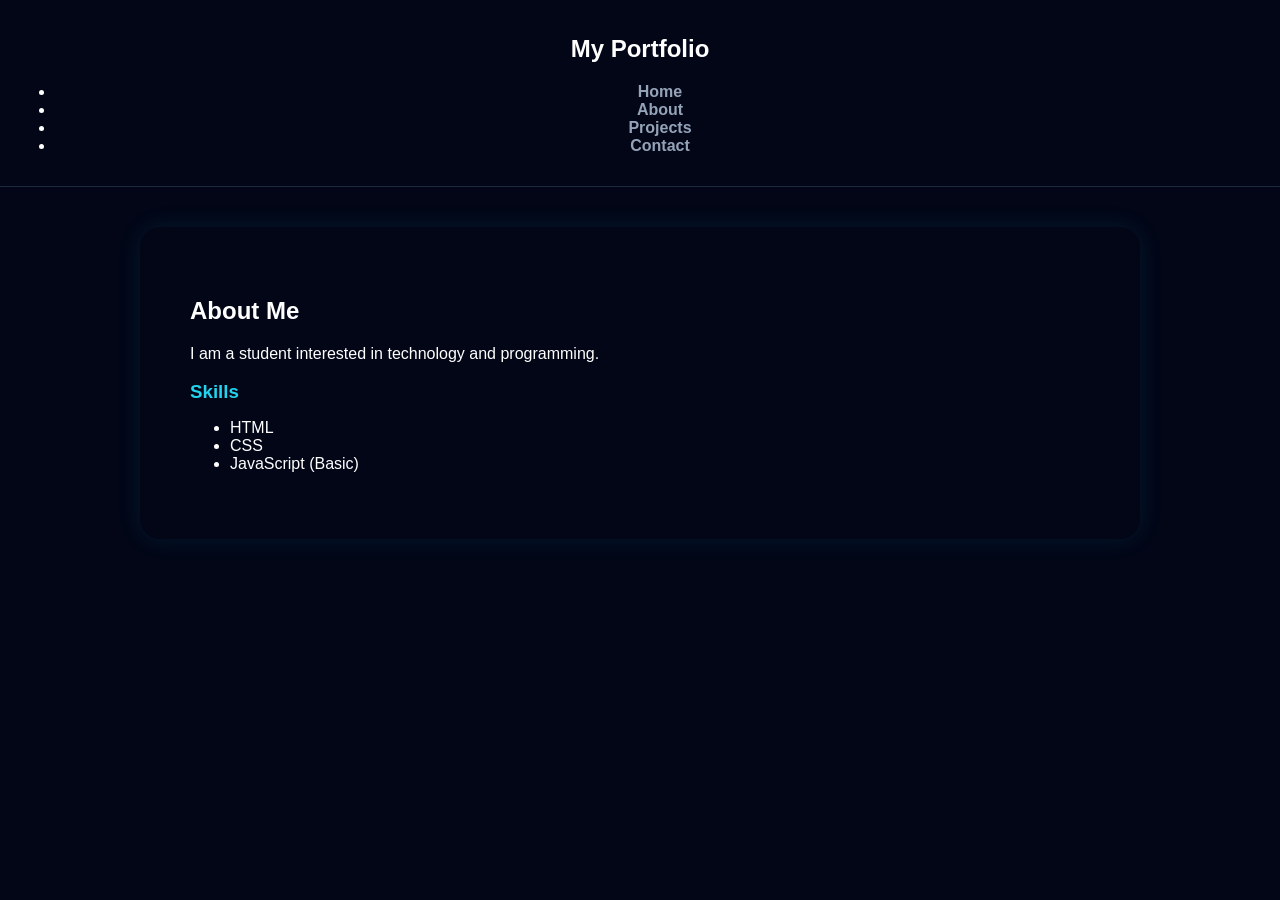
==== about.html @ 7922a8bd "Create about.html" ====
<!DOCTYPE html>
<html>
<head>
  <title>About</title>
  <link rel="stylesheet" href="style.css">
</head>
<body>

<nav class="navbar">
  <h2>My Portfolio</h2>
  <ul>
    <li><a href="index.html">Home</a></li>
    <li><a href="about.html">About</a></li>
    <li><a href="projects.html">Projects</a></li>
    <li><a href="contact.html">Contact</a></li>
  </ul>
</nav>

<section>
  <h2>About Me</h2>
  <p>I am a student interested in technology and programming.</p>

  <h3>Skills</h3>
  <ul>
    <li>HTML</li>
    <li>CSS</li>
    <li>JavaScript (Basic)</li>
  </ul>
</section>

</body>
</html>
---- style.css ----
body {
    margin: 0;
    font-family: Arial;
    background: #020617;
    color: white;
}

/* NAVBAR */
nav {
    background: #020617;
    padding: 15px;
    text-align: center;
    border-bottom: 1px solid #1e293b;
}

nav a {
    color: #94a3b8;
    margin: 15px;
    text-decoration: none;
    font-weight: bold;
    transition: 0.3s;
}

nav a:hover {
    color: #22d3ee;
}

/* SECTIONS */
section {
    max-width: 900px;
    margin: 40px auto;
    padding: 50px;
    background: #020617;
    border-radius: 20px;
    box-shadow: 0 0 25px rgba(34, 211, 238, 0.1);
}

/* HOME SECTION */
#home {
    text-align: center;
    background: radial-gradient(circle at top, #0f172a, #020617);
}

/* PROFILE IMAGE */
.profile {
    width: 130px;
    border-radius: 50%;
    margin-bottom: 20px;
    border: 3px solid #22d3ee;
    box-shadow: 0 0 20px #22d3ee;
}

/* HEADINGS */
h1 {
    font-size: 28px;
}

h3 {
    color: #22d3ee;
    margin-bottom: 10px;
}

/* ABOUT */
#about {
    background: #020617;
}

/* PROJECT SECTION */
#projects {
    background: #020617;
}

/* PROJECT CONTAINER */
.project-container {
    display: flex;
    justify-content: center;
    gap: 30px;
    flex-wrap: wrap;
}

/* PROJECT CARD */
.project-card {
    width: 260px;
    padding: 20px;
    border-radius: 20px;
    text-align: center;
    background: linear-gradient(145deg, #020617, #0f172a);
    border: 1px solid #1e293b;
    transition: 0.4s;
}

/* IMAGE STYLE (IMPORTANT FIX) */
.project-card img {
    width: 100%;
    border-radius: 15px;
    margin-bottom: 15px;
}

/* HOVER EFFECT */
.project-card:hover {
    transform: translateY(-10px) scale(1.03);
    box-shadow: 0 0 30px #22d3ee;
}

/* BUTTON */
.btn {
    display: inline-block;
    margin-top: 10px;
    padding: 10px 20px;
    background: #22d3ee;
    color: black;
    border-radius: 25px;
    text-decoration: none;
    font-weight: bold;
    transition: 0.3s;
}

.btn:hover {
    background: #06b6d4;
    transform: scale(1.1);
}

/* CONTACT */
#contact {
    background: #020617;
}

/* FOOTER */
footer {
    text-align: center;
    padding: 20px;
    background: #020617;
    color: #94a3b8;
    border-top: 1px solid #1e293b;
}

/* SCROLL SMOOTH */
html {
    scroll-behavior: smooth;
}

/* MOBILE FIX */
@media (max-width: 768px) {
    section {
        padding: 30px;
    }

    .project-container {
        flex-direction: column;
        align-items: center;
    }
}
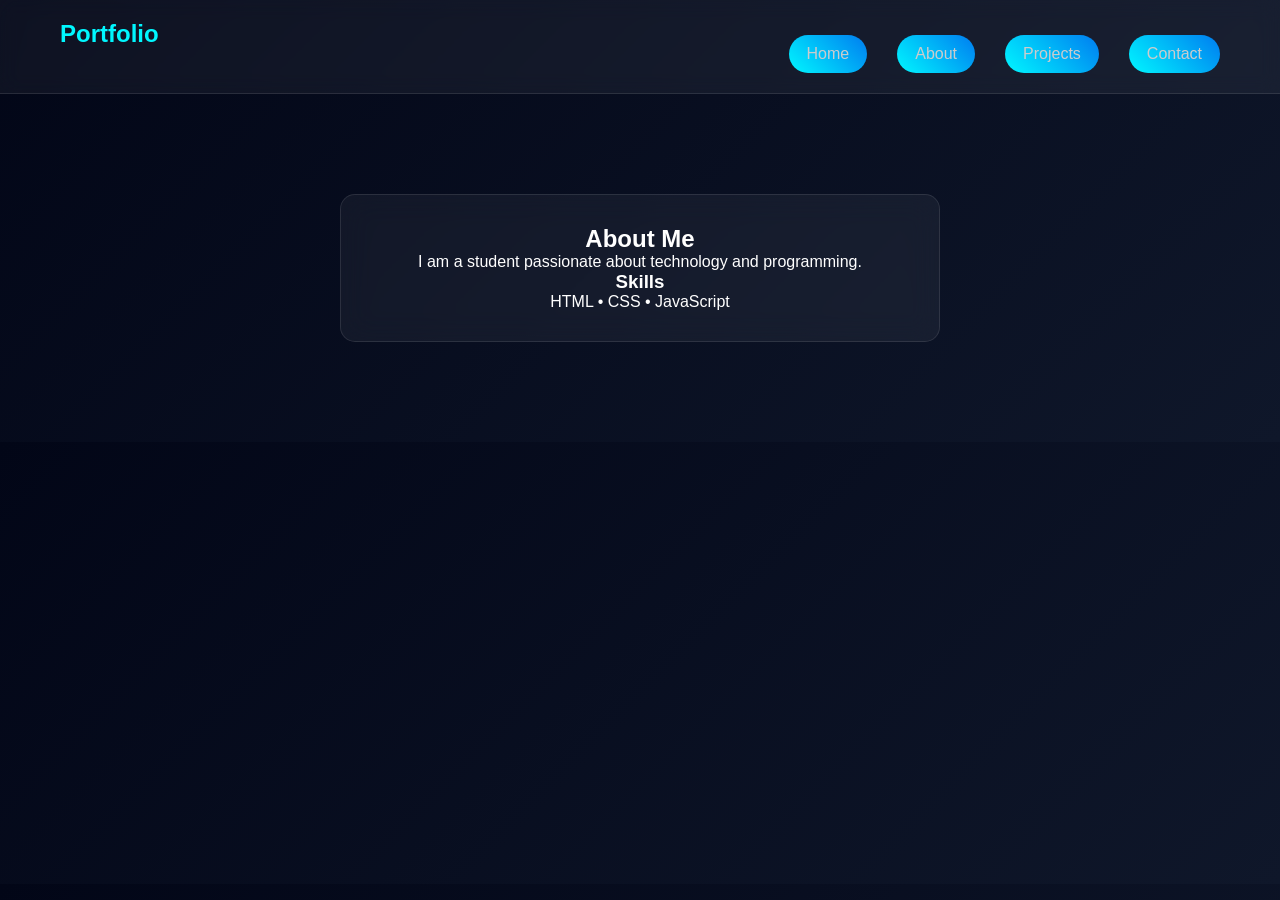
==== commit 6ca4cbfe: "Update about.html" ====
--- a/about.html
+++ b/about.html
@@ -7,7 +7,7 @@
 <body>
 
 <nav class="navbar">
-  <h2>My Portfolio</h2>
+  <h2>Portfolio</h2>
   <ul>
     <li><a href="index.html">Home</a></li>
     <li><a href="about.html">About</a></li>
@@ -17,15 +17,13 @@
 </nav>
 
 <section>
-  <h2>About Me</h2>
-  <p>I am a student interested in technology and programming.</p>
+  <div class="card">
+    <h2>About Me</h2>
+    <p>I am a student passionate about technology and programming.</p>
 
-  <h3>Skills</h3>
-  <ul>
-    <li>HTML</li>
-    <li>CSS</li>
-    <li>JavaScript (Basic)</li>
-  </ul>
+    <h3>Skills</h3>
+    <p>HTML • CSS • JavaScript</p>
+  </div>
 </section>
 
 </body>
--- a/style.css
+++ b/style.css
@@ -1,152 +1,148 @@
+/* RESET */
+* {
+  margin: 0;
+  padding: 0;
+  box-sizing: border-box;
+  font-family: 'Segoe UI', sans-serif;
+}
+
+/* BACKGROUND */
 body {
-    margin: 0;
-    font-family: Arial;
-    background: #020617;
-    color: white;
+  background: linear-gradient(135deg, #020617, #0f172a);
+  color: #fff;
 }
 
 /* NAVBAR */
-nav {
-    background: #020617;
-    padding: 15px;
-    text-align: center;
-    border-bottom: 1px solid #1e293b;
+.navbar {
+  display: flex;
+  justify-content: space-between;
+  padding: 20px 60px;
+  background: rgba(255,255,255,0.05);
+  backdrop-filter: blur(10px);
+  border-bottom: 1px solid rgba(255,255,255,0.1);
 }
 
-nav a {
-    color: #94a3b8;
-    margin: 15px;
-    text-decoration: none;
-    font-weight: bold;
-    transition: 0.3s;
+.navbar h2 {
+  color: #00f7ff;
 }
 
-nav a:hover {
-    color: #22d3ee;
+.navbar ul {
+  display: flex;
+  gap: 30px;
+  list-style: none;
+}
+
+.navbar a {
+  color: #ccc;
+  text-decoration: none;
+  transition: 0.3s;
+  position: relative;
+}
+
+.navbar a:hover {
+  color: #00f7ff;
 }
 
 /* SECTIONS */
 section {
-    max-width: 900px;
-    margin: 40px auto;
-    padding: 50px;
-    background: #020617;
-    border-radius: 20px;
-    box-shadow: 0 0 25px rgba(34, 211, 238, 0.1);
+  padding: 80px 20px;
+  text-align: center;
 }
 
-/* HOME SECTION */
-#home {
-    text-align: center;
-    background: radial-gradient(circle at top, #0f172a, #020617);
+/* HOME */
+.home {
+  display: flex;
+  flex-direction: column;
+  align-items: center;
 }
 
-/* PROFILE IMAGE */
-.profile {
-    width: 130px;
-    border-radius: 50%;
-    margin-bottom: 20px;
-    border: 3px solid #22d3ee;
-    box-shadow: 0 0 20px #22d3ee;
+.profile-img {
+  width: 140px;
+  border-radius: 50%;
+  box-shadow: 0 0 30px #00f7ff;
+  margin-bottom: 20px;
 }
 
-/* HEADINGS */
-h1 {
-    font-size: 28px;
+.home h1 {
+  font-size: 2.5rem;
 }
 
-h3 {
-    color: #22d3ee;
-    margin-bottom: 10px;
+.home p {
+  color: #aaa;
+  margin-top: 10px;
 }
 
-/* ABOUT */
-#about {
-    background: #020617;
+/* GLASS CARD */
+.card {
+  background: rgba(255,255,255,0.05);
+  backdrop-filter: blur(15px);
+  border-radius: 15px;
+  padding: 30px;
+  margin: 20px auto;
+  width: 80%;
+  max-width: 600px;
+  border: 1px solid rgba(255,255,255,0.1);
 }
 
-/* PROJECT SECTION */
-#projects {
-    background: #020617;
+/* PROJECTS */
+.projects {
+  display: flex;
+  justify-content: center;
+  gap: 40px;
+  flex-wrap: wrap;
 }
 
-/* PROJECT CONTAINER */
-.project-container {
-    display: flex;
-    justify-content: center;
-    gap: 30px;
-    flex-wrap: wrap;
+.project-card {
+  width: 260px;
+  padding: 20px;
+  border-radius: 15px;
+  background: rgba(255,255,255,0.05);
+  backdrop-filter: blur(12px);
+  transition: 0.3s;
+  border: 1px solid rgba(255,255,255,0.1);
 }
 
-/* PROJECT CARD */
-.project-card {
-    width: 260px;
-    padding: 20px;
-    border-radius: 20px;
-    text-align: center;
-    background: linear-gradient(145deg, #020617, #0f172a);
-    border: 1px solid #1e293b;
-    transition: 0.4s;
+.project-card:hover {
+  transform: translateY(-10px) scale(1.05);
+  box-shadow: 0 0 25px rgba(0,255,255,0.4);
 }
 
-/* IMAGE STYLE (IMPORTANT FIX) */
 .project-card img {
-    width: 100%;
-    border-radius: 15px;
-    margin-bottom: 15px;
-}
-
-/* HOVER EFFECT */
-.project-card:hover {
-    transform: translateY(-10px) scale(1.03);
-    box-shadow: 0 0 30px #22d3ee;
+  width: 100%;
+  border-radius: 10px;
 }
 
 /* BUTTON */
-.btn {
-    display: inline-block;
-    margin-top: 10px;
-    padding: 10px 20px;
-    background: #22d3ee;
-    color: black;
-    border-radius: 25px;
-    text-decoration: none;
-    font-weight: bold;
-    transition: 0.3s;
+a, button {
+  display: inline-block;
+  margin-top: 15px;
+  padding: 10px 18px;
+  border-radius: 25px;
+  background: linear-gradient(45deg, #00f7ff, #007cf0);
+  color: #000;
+  text-decoration: none;
+  border: none;
+  cursor: pointer;
+  transition: 0.3s;
 }
 
-.btn:hover {
-    background: #06b6d4;
-    transform: scale(1.1);
+a:hover, button:hover {
+  transform: scale(1.1);
 }
 
-/* CONTACT */
-#contact {
-    background: #020617;
+/* FORM */
+input, textarea {
+  width: 80%;
+  padding: 10px;
+  margin: 10px 0;
+  border-radius: 10px;
+  border: none;
+  outline: none;
 }
 
 /* FOOTER */
 footer {
-    text-align: center;
-    padding: 20px;
-    background: #020617;
-    color: #94a3b8;
-    border-top: 1px solid #1e293b;
+  text-align: center;
+  padding: 20px;
+  color: #777;
 }
-
-/* SCROLL SMOOTH */
-html {
-    scroll-behavior: smooth;
-}
-
-/* MOBILE FIX */
-@media (max-width: 768px) {
-    section {
-        padding: 30px;
-    }
-
-    .project-container {
-        flex-direction: column;
-        align-items: center;
-    }
-}
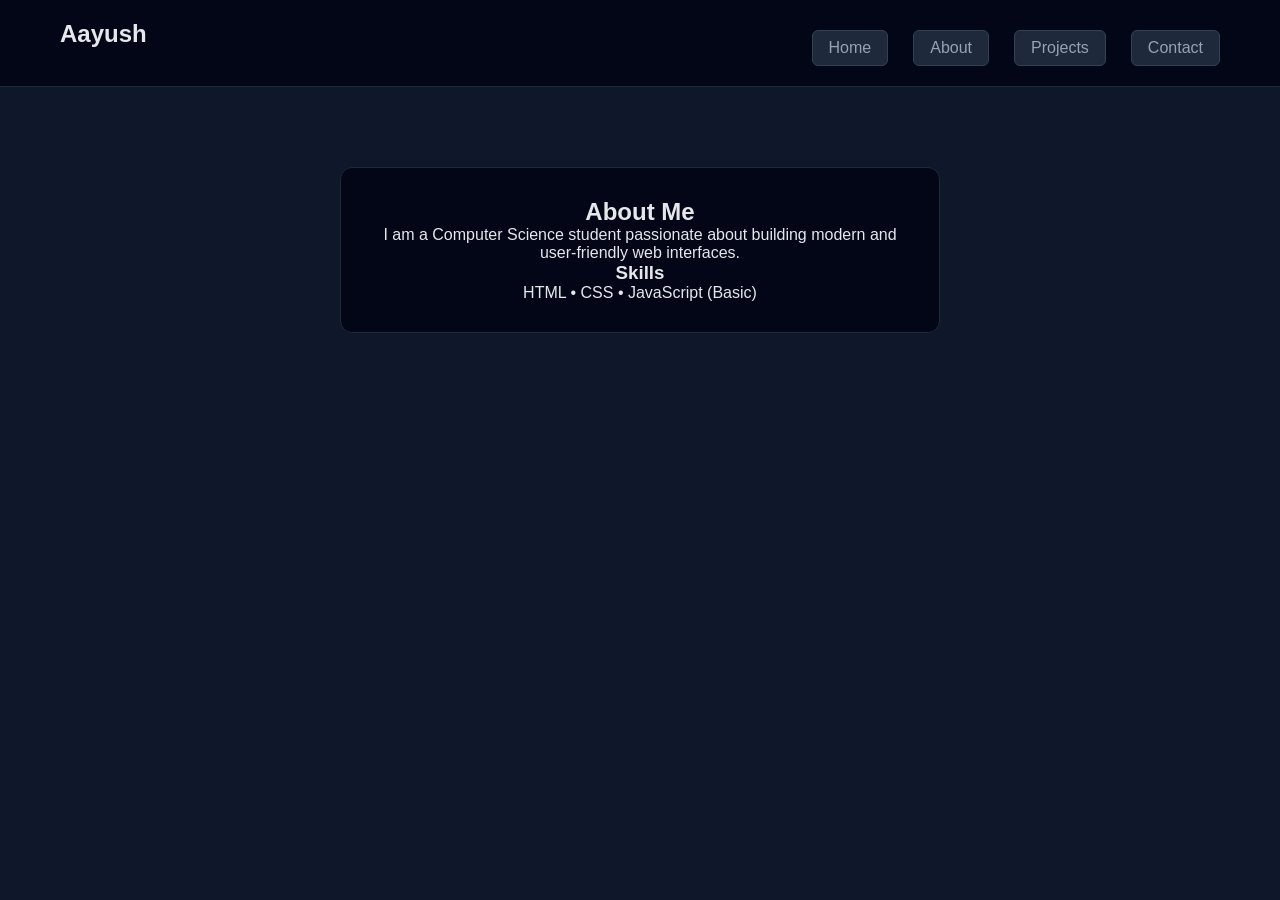
==== commit b3dbab9b: "Update about.html" ====
--- a/about.html
+++ b/about.html
@@ -7,7 +7,7 @@
 <body>
 
 <nav class="navbar">
-  <h2>Portfolio</h2>
+  <h2>Aayush</h2>
   <ul>
     <li><a href="index.html">Home</a></li>
     <li><a href="about.html">About</a></li>
@@ -19,10 +19,13 @@
 <section>
   <div class="card">
     <h2>About Me</h2>
-    <p>I am a student passionate about technology and programming.</p>
+    <p>
+      I am a Computer Science student passionate about building modern and
+      user-friendly web interfaces.
+    </p>
 
     <h3>Skills</h3>
-    <p>HTML • CSS • JavaScript</p>
+    <p>HTML • CSS • JavaScript (Basic)</p>
   </div>
 </section>
 
--- a/style.css
+++ b/style.css
@@ -6,10 +6,10 @@
   font-family: 'Segoe UI', sans-serif;
 }
 
-/* BACKGROUND */
+/* BODY */
 body {
-  background: linear-gradient(135deg, #020617, #0f172a);
-  color: #fff;
+  background: #0f172a;
+  color: #e5e7eb;
 }
 
 /* NAVBAR */
@@ -17,30 +17,23 @@
   display: flex;
   justify-content: space-between;
   padding: 20px 60px;
-  background: rgba(255,255,255,0.05);
-  backdrop-filter: blur(10px);
-  border-bottom: 1px solid rgba(255,255,255,0.1);
-}
-
-.navbar h2 {
-  color: #00f7ff;
+  background: #020617;
+  border-bottom: 1px solid #1e293b;
 }
 
 .navbar ul {
   display: flex;
-  gap: 30px;
+  gap: 25px;
   list-style: none;
 }
 
 .navbar a {
-  color: #ccc;
+  color: #94a3b8;
   text-decoration: none;
-  transition: 0.3s;
-  position: relative;
 }
 
 .navbar a:hover {
-  color: #00f7ff;
+  color: white;
 }
 
 /* SECTIONS */
@@ -49,85 +42,64 @@
   text-align: center;
 }
 
-/* HOME */
-.home {
-  display: flex;
-  flex-direction: column;
-  align-items: center;
-}
-
+/* PROFILE */
 .profile-img {
-  width: 140px;
+  width: 130px;
   border-radius: 50%;
-  box-shadow: 0 0 30px #00f7ff;
+  border: 2px solid #334155;
   margin-bottom: 20px;
 }
 
-.home h1 {
-  font-size: 2.5rem;
-}
-
-.home p {
-  color: #aaa;
-  margin-top: 10px;
-}
-
-/* GLASS CARD */
+/* CARD */
 .card {
-  background: rgba(255,255,255,0.05);
-  backdrop-filter: blur(15px);
-  border-radius: 15px;
+  background: #020617;
   padding: 30px;
-  margin: 20px auto;
+  border-radius: 12px;
+  border: 1px solid #1e293b;
   width: 80%;
   max-width: 600px;
-  border: 1px solid rgba(255,255,255,0.1);
+  margin: auto;
 }
 
 /* PROJECTS */
 .projects {
   display: flex;
   justify-content: center;
-  gap: 40px;
+  gap: 30px;
   flex-wrap: wrap;
 }
 
 .project-card {
   width: 260px;
   padding: 20px;
-  border-radius: 15px;
-  background: rgba(255,255,255,0.05);
-  backdrop-filter: blur(12px);
-  transition: 0.3s;
-  border: 1px solid rgba(255,255,255,0.1);
+  background: #020617;
+  border-radius: 12px;
+  border: 1px solid #1e293b;
 }
 
 .project-card:hover {
-  transform: translateY(-10px) scale(1.05);
-  box-shadow: 0 0 25px rgba(0,255,255,0.4);
+  transform: translateY(-5px);
 }
 
 .project-card img {
   width: 100%;
-  border-radius: 10px;
+  border-radius: 8px;
 }
 
 /* BUTTON */
 a, button {
   display: inline-block;
-  margin-top: 15px;
-  padding: 10px 18px;
-  border-radius: 25px;
-  background: linear-gradient(45deg, #00f7ff, #007cf0);
-  color: #000;
+  margin-top: 10px;
+  padding: 8px 16px;
+  background: #1e293b;
+  color: white;
+  border-radius: 6px;
   text-decoration: none;
-  border: none;
-  cursor: pointer;
-  transition: 0.3s;
+  border: 1px solid #334155;
 }
 
 a:hover, button:hover {
-  transform: scale(1.1);
+  background: #334155;
 }
 
 /* FORM */
@@ -135,14 +107,15 @@
   width: 80%;
   padding: 10px;
   margin: 10px 0;
-  border-radius: 10px;
-  border: none;
-  outline: none;
+  border-radius: 6px;
+  border: 1px solid #334155;
+  background: #020617;
+  color: white;
 }
 
 /* FOOTER */
 footer {
+  padding: 20px;
   text-align: center;
-  padding: 20px;
-  color: #777;
+  color: #6b7280;
 }
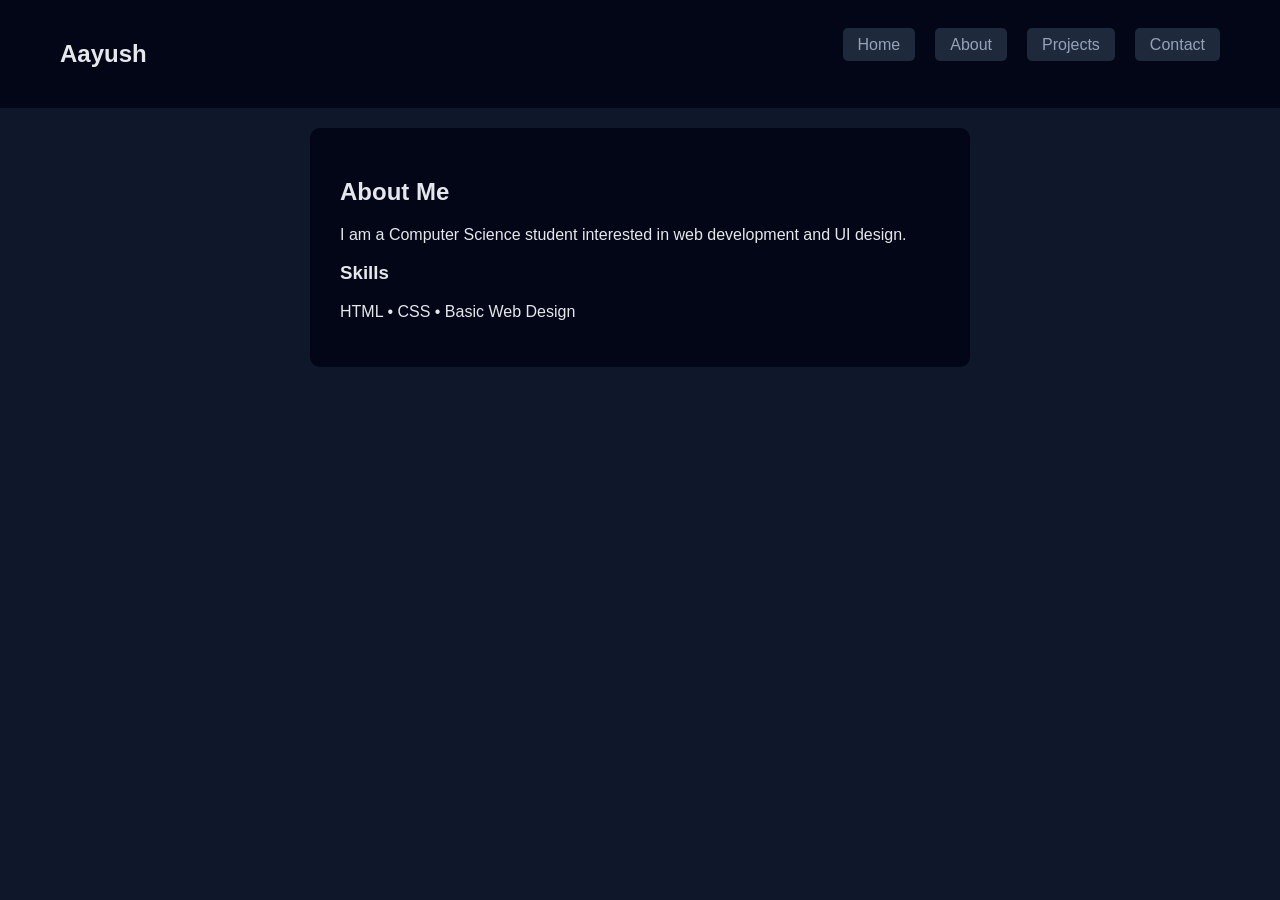
==== commit f5ea6500: "Update about.html" ====
--- a/about.html
+++ b/about.html
@@ -19,13 +19,10 @@
 <section>
   <div class="card">
     <h2>About Me</h2>
-    <p>
-      I am a Computer Science student passionate about building modern and
-      user-friendly web interfaces.
-    </p>
+    <p>I am a Computer Science student interested in web development and UI design.</p>
 
     <h3>Skills</h3>
-    <p>HTML • CSS • JavaScript (Basic)</p>
+    <p>HTML • CSS • Basic Web Design</p>
   </div>
 </section>
 
--- a/style.css
+++ b/style.css
@@ -1,13 +1,6 @@
-/* RESET */
-* {
+body {
   margin: 0;
-  padding: 0;
-  box-sizing: border-box;
-  font-family: 'Segoe UI', sans-serif;
-}
-
-/* BODY */
-body {
+  font-family: Arial;
   background: #0f172a;
   color: #e5e7eb;
 }
@@ -18,12 +11,11 @@
   justify-content: space-between;
   padding: 20px 60px;
   background: #020617;
-  border-bottom: 1px solid #1e293b;
 }
 
 .navbar ul {
   display: flex;
-  gap: 25px;
+  gap: 20px;
   list-style: none;
 }
 
@@ -36,29 +28,25 @@
   color: white;
 }
 
-/* SECTIONS */
-section {
-  padding: 80px 20px;
+/* HOME */
+.home {
   text-align: center;
+  padding: 100px;
 }
 
-/* PROFILE */
 .profile-img {
   width: 130px;
   border-radius: 50%;
-  border: 2px solid #334155;
-  margin-bottom: 20px;
 }
 
 /* CARD */
 .card {
   background: #020617;
   padding: 30px;
-  border-radius: 12px;
-  border: 1px solid #1e293b;
+  margin: 20px auto;
   width: 80%;
   max-width: 600px;
-  margin: auto;
+  border-radius: 10px;
 }
 
 /* PROJECTS */
@@ -66,56 +54,50 @@
   display: flex;
   justify-content: center;
   gap: 30px;
-  flex-wrap: wrap;
+  padding: 80px;
 }
 
 .project-card {
-  width: 260px;
+  width: 250px;
+  background: #020617;
   padding: 20px;
-  background: #020617;
-  border-radius: 12px;
-  border: 1px solid #1e293b;
+  border-radius: 10px;
+  text-align: center;
+  transition: 0.3s;
 }
 
 .project-card:hover {
-  transform: translateY(-5px);
+  transform: translateY(-8px);
 }
 
 .project-card img {
   width: 100%;
-  border-radius: 8px;
+}
+
+/* GALLERY */
+.gallery {
+  display: grid;
+  grid-template-columns: repeat(2, 1fr);
+  gap: 15px;
+  padding: 50px;
+}
+
+.gallery img {
+  width: 100%;
+  border-radius: 10px;
+  transition: 0.3s;
+}
+
+.gallery img:hover {
+  transform: scale(1.05);
 }
 
 /* BUTTON */
 a, button {
-  display: inline-block;
-  margin-top: 10px;
-  padding: 8px 16px;
   background: #1e293b;
   color: white;
-  border-radius: 6px;
+  padding: 8px 15px;
+  border-radius: 5px;
   text-decoration: none;
-  border: 1px solid #334155;
+  border: none;
 }
-
-a:hover, button:hover {
-  background: #334155;
-}
-
-/* FORM */
-input, textarea {
-  width: 80%;
-  padding: 10px;
-  margin: 10px 0;
-  border-radius: 6px;
-  border: 1px solid #334155;
-  background: #020617;
-  color: white;
-}
-
-/* FOOTER */
-footer {
-  padding: 20px;
-  text-align: center;
-  color: #6b7280;
-}
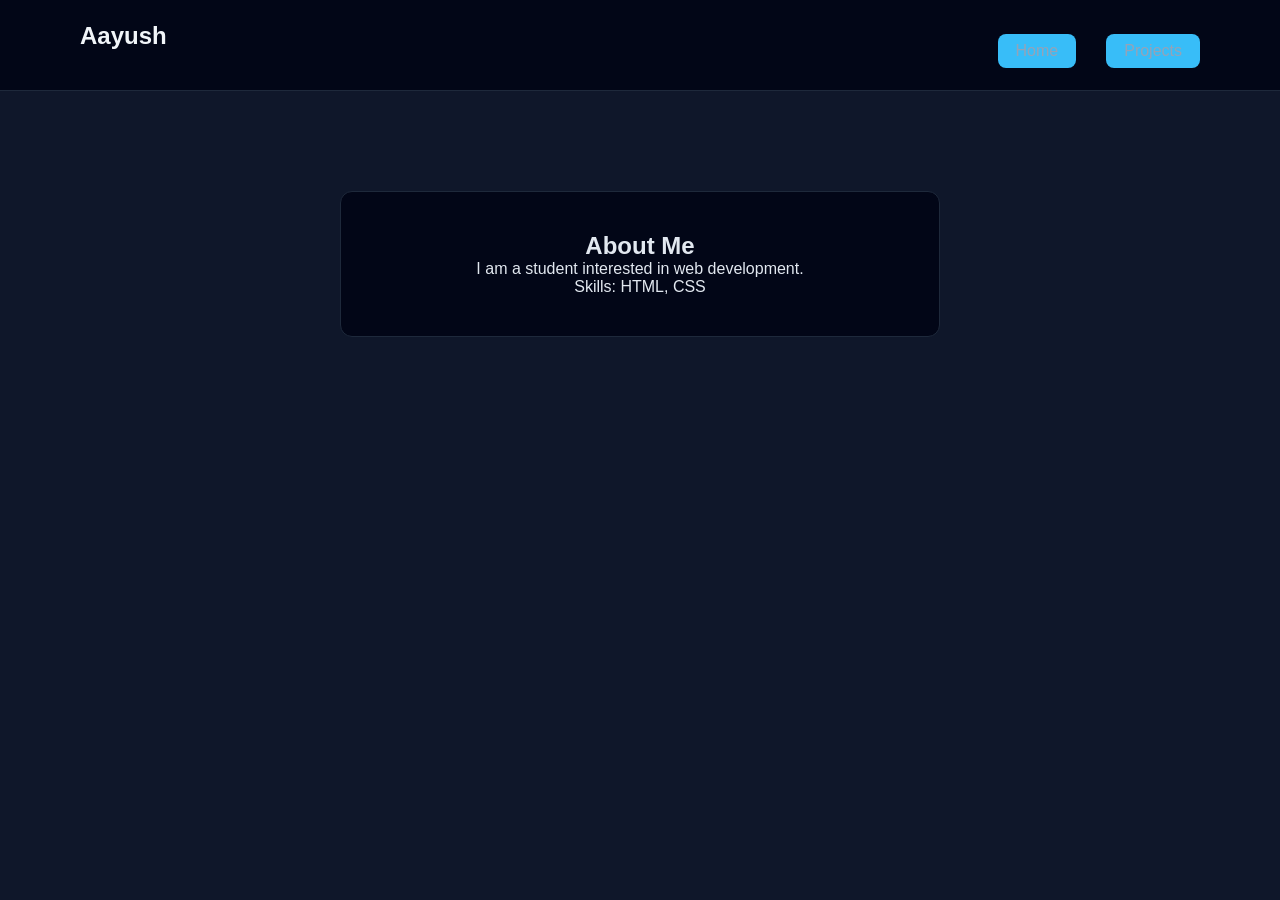
==== commit 59cb5505: "Update about.html" ====
--- a/about.html
+++ b/about.html
@@ -10,19 +10,15 @@
   <h2>Aayush</h2>
   <ul>
     <li><a href="index.html">Home</a></li>
-    <li><a href="about.html">About</a></li>
     <li><a href="projects.html">Projects</a></li>
-    <li><a href="contact.html">Contact</a></li>
   </ul>
 </nav>
 
 <section>
   <div class="card">
     <h2>About Me</h2>
-    <p>I am a Computer Science student interested in web development and UI design.</p>
-
-    <h3>Skills</h3>
-    <p>HTML • CSS • Basic Web Design</p>
+    <p>I am a student interested in web development.</p>
+    <p>Skills: HTML, CSS</p>
   </div>
 </section>
 
--- a/style.css
+++ b/style.css
@@ -1,91 +1,125 @@
+/* RESET */
+* {
+  margin: 0;
+  padding: 0;
+  box-sizing: border-box;
+  font-family: "Segoe UI", sans-serif;
+}
+
+/* BODY */
 body {
-  margin: 0;
-  font-family: Arial;
-  background: #0f172a;
-  color: #e5e7eb;
+  background: #0f172a;   /* deep slate blue */
+  color: #e2e8f0;
 }
 
 /* NAVBAR */
 .navbar {
   display: flex;
   justify-content: space-between;
-  padding: 20px 60px;
+  padding: 22px 80px;
   background: #020617;
+  border-bottom: 1px solid #1e293b;
+}
+
+.navbar h2 {
+  color: #f1f5f9;
 }
 
 .navbar ul {
   display: flex;
-  gap: 20px;
+  gap: 30px;
   list-style: none;
 }
 
 .navbar a {
   color: #94a3b8;
   text-decoration: none;
+  transition: 0.2s;
 }
 
 .navbar a:hover {
-  color: white;
+  color: #38bdf8;  /* soft blue accent */
+}
+
+/* SECTION */
+section {
+  padding: 100px 20px;
+  text-align: center;
 }
 
 /* HOME */
-.home {
-  text-align: center;
-  padding: 100px;
+.home h1 {
+  font-size: 2.6rem;
+  color: #f8fafc;
 }
 
+.tagline {
+  color: #38bdf8;   /* accent */
+  margin-bottom: 10px;
+}
+
+.desc {
+  max-width: 500px;
+  margin: auto;
+  color: #94a3b8;
+}
+
+/* PROFILE */
 .profile-img {
-  width: 130px;
+  width: 120px;
   border-radius: 50%;
+  margin-bottom: 20px;
+  border: 2px solid #334155;
 }
 
 /* CARD */
 .card {
   background: #020617;
-  padding: 30px;
-  margin: 20px auto;
-  width: 80%;
+  border: 1px solid #1e293b;
+  padding: 40px;
   max-width: 600px;
-  border-radius: 10px;
+  margin: auto;
+  border-radius: 12px;
 }
 
 /* PROJECTS */
 .projects {
   display: flex;
   justify-content: center;
-  gap: 30px;
-  padding: 80px;
+  gap: 40px;
+  flex-wrap: wrap;
 }
 
 .project-card {
-  width: 250px;
+  width: 260px;
+  padding: 20px;
   background: #020617;
-  padding: 20px;
-  border-radius: 10px;
-  text-align: center;
-  transition: 0.3s;
+  border-radius: 12px;
+  border: 1px solid #1e293b;
+  transition: 0.2s;
 }
 
 .project-card:hover {
-  transform: translateY(-8px);
+  border-color: #38bdf8;
 }
 
 .project-card img {
   width: 100%;
+  border-radius: 8px;
 }
 
 /* GALLERY */
 .gallery {
   display: grid;
   grid-template-columns: repeat(2, 1fr);
-  gap: 15px;
-  padding: 50px;
+  gap: 18px;
+  padding: 60px;
 }
 
 .gallery img {
   width: 100%;
   border-radius: 10px;
-  transition: 0.3s;
+  transition: 0.2s;
 }
 
 .gallery img:hover {
@@ -94,10 +128,28 @@
 
 /* BUTTON */
 a, button {
-  background: #1e293b;
-  color: white;
-  padding: 8px 15px;
-  border-radius: 5px;
+  display: inline-block;
+  margin-top: 12px;
+  padding: 8px 18px;
+  border-radius: 8px;
+  background: #38bdf8;   /* clean blue */
+  color: #020617;
   text-decoration: none;
   border: none;
+  transition: 0.2s;
 }
+
+a:hover, button:hover {
+  background: #0ea5e9;
+}
+
+/* FORM */
+input, textarea {
+  width: 80%;
+  padding: 10px;
+  margin: 10px 0;
+  border-radius: 8px;
+  border: 1px solid #334155;
+  background: #020617;
+  color: white;
+}
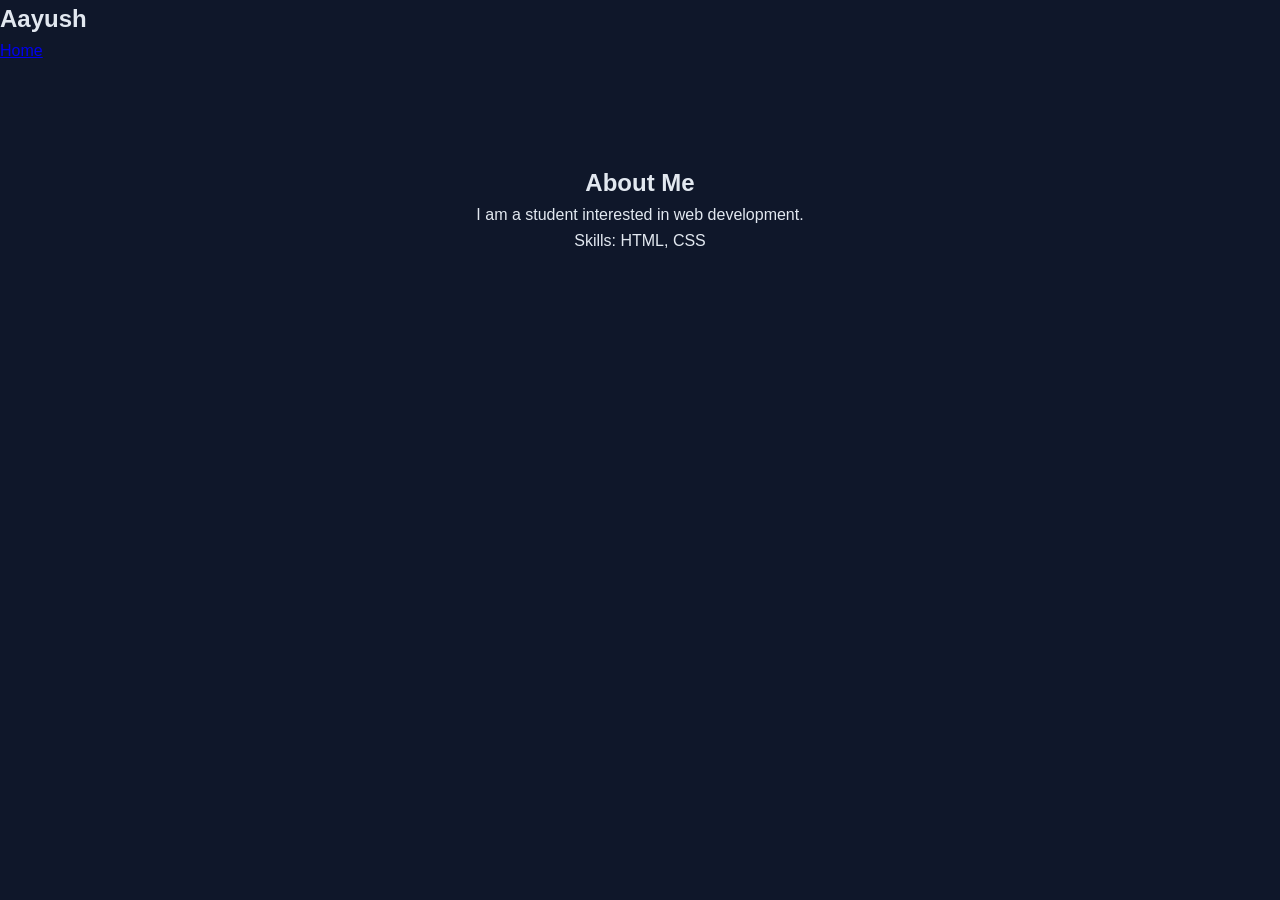
==== commit 49037789: "Update about.html" ====
--- a/about.html
+++ b/about.html
@@ -6,20 +6,15 @@
 </head>
 <body>
 
-<nav class="navbar">
+<nav>
   <h2>Aayush</h2>
-  <ul>
-    <li><a href="index.html">Home</a></li>
-    <li><a href="projects.html">Projects</a></li>
-  </ul>
+  <a href="index.html">Home</a>
 </nav>
 
-<section>
-  <div class="card">
-    <h2>About Me</h2>
-    <p>I am a student interested in web development.</p>
-    <p>Skills: HTML, CSS</p>
-  </div>
+<section class="box">
+  <h2>About Me</h2>
+  <p>I am a student interested in web development.</p>
+  <p>Skills: HTML, CSS</p>
 </section>
 
 </body>
--- a/style.css
+++ b/style.css
@@ -8,40 +8,44 @@
 
 /* BODY */
 body {
-  background: #0f172a;   /* deep slate blue */
+  background: #0f172a;
   color: #e2e8f0;
+  line-height: 1.6;
 }
 
 /* NAVBAR */
 .navbar {
   display: flex;
   justify-content: space-between;
+  align-items: center;
   padding: 22px 80px;
   background: #020617;
   border-bottom: 1px solid #1e293b;
 }
 
 .navbar h2 {
-  color: #f1f5f9;
+  color: #f8fafc;
+  letter-spacing: 1px;
 }
 
 .navbar ul {
   display: flex;
-  gap: 30px;
+  gap: 28px;
   list-style: none;
 }
 
 .navbar a {
   color: #94a3b8;
   text-decoration: none;
+  font-size: 15px;
   transition: 0.2s;
 }
 
 .navbar a:hover {
-  color: #38bdf8;  /* soft blue accent */
+  color: #38bdf8;
 }
 
-/* SECTION */
+/* SECTIONS */
 section {
   padding: 100px 20px;
   text-align: center;
@@ -49,37 +53,39 @@
 
 /* HOME */
 .home h1 {
-  font-size: 2.6rem;
+  font-size: 2.8rem;
   color: #f8fafc;
+  margin-bottom: 10px;
 }
 
 .tagline {
-  color: #38bdf8;   /* accent */
+  color: #38bdf8;
+  font-weight: 500;
   margin-bottom: 10px;
 }
 
 .desc {
+  color: #94a3b8;
   max-width: 500px;
   margin: auto;
-  color: #94a3b8;
 }
 
-/* PROFILE */
+/* PROFILE IMAGE */
 .profile-img {
   width: 120px;
   border-radius: 50%;
   margin-bottom: 20px;
-  border: 2px solid #334155;
+  border: 2px solid #1e293b;
 }
 
 /* CARD */
 .card {
   background: #020617;
-  border: 1px solid #1e293b;
-  padding: 40px;
+  padding: 50px 30px;
+  border-radius: 14px;
   max-width: 600px;
   margin: auto;
-  border-radius: 12px;
+  border: 1px solid #1e293b;
 }
 
 /* PROJECTS */
@@ -87,69 +93,103 @@
   display: flex;
   justify-content: center;
   gap: 40px;
+  padding-top: 40px;
   flex-wrap: wrap;
 }
 
 .project-card {
   width: 260px;
+  background: #020617;
   padding: 20px;
-  background: #020617;
-  border-radius: 12px;
+  border-radius: 14px;
   border: 1px solid #1e293b;
-  transition: 0.2s;
-}
-
-.project-card:hover {
-  border-color: #38bdf8;
+  text-align: center;
+  transition: 0.3s;
 }
 
 .project-card img {
   width: 100%;
+  border-radius: 10px;
+  margin-bottom: 15px;
+}
+
+.project-card h3 {
+  margin-bottom: 10px;
+  font-size: 18px;
+}
+
+.project-card a {
+  display: inline-block;
+  margin-top: 10px;
+  padding: 8px 18px;
+  background: #38bdf8;
+  color: #020617;
   border-radius: 8px;
+  text-decoration: none;
+  font-size: 14px;
+}
+
+.project-card:hover {
+  transform: translateY(-6px);
+  border-color: #38bdf8;
 }
 
 /* GALLERY */
-.gallery {
+.gallery-section h2 {
+  margin-bottom: 30px;
+}
+
+.gallery-grid {
   display: grid;
   grid-template-columns: repeat(2, 1fr);
-  gap: 18px;
-  padding: 60px;
+  gap: 22px;
+  max-width: 900px;
+  margin: auto;
 }
 
-.gallery img {
-  width: 100%;
-  border-radius: 10px;
-  transition: 0.2s;
+.gallery-card {
+  border-radius: 14px;
+  overflow: hidden;
+  border: 1px solid #1e293b;
+  transition: 0.3s;
 }
 
-.gallery img:hover {
-  transform: scale(1.05);
+.gallery-card img {
+  width: 100%;
+  display: block;
+  transition: 0.4s;
 }
 
-/* BUTTON */
-a, button {
-  display: inline-block;
-  margin-top: 12px;
-  padding: 8px 18px;
-  border-radius: 8px;
-  background: #38bdf8;   /* clean blue */
-  color: #020617;
-  text-decoration: none;
-  border: none;
-  transition: 0.2s;
+.gallery-card:hover {
+  transform: translateY(-6px);
+  border-color: #38bdf8;
 }
 
-a:hover, button:hover {
-  background: #0ea5e9;
+.gallery-card:hover img {
+  transform: scale(1.06);
 }
 
-/* FORM */
-input, textarea {
-  width: 80%;
-  padding: 10px;
-  margin: 10px 0;
-  border-radius: 8px;
-  border: 1px solid #334155;
-  background: #020617;
-  color: white;
+/* CONTACT */
+.card p {
+  margin-top: 10px;
+  color: #94a3b8;
 }
+
+/* RESPONSIVE */
+@media (max-width: 768px) {
+
+  .navbar {
+    padding: 20px;
+    flex-direction: column;
+    gap: 10px;
+  }
+
+  .projects {
+    flex-direction: column;
+    align-items: center;
+  }
+
+  .gallery-grid {
+    grid-template-columns: 1fr;
+  }
+}
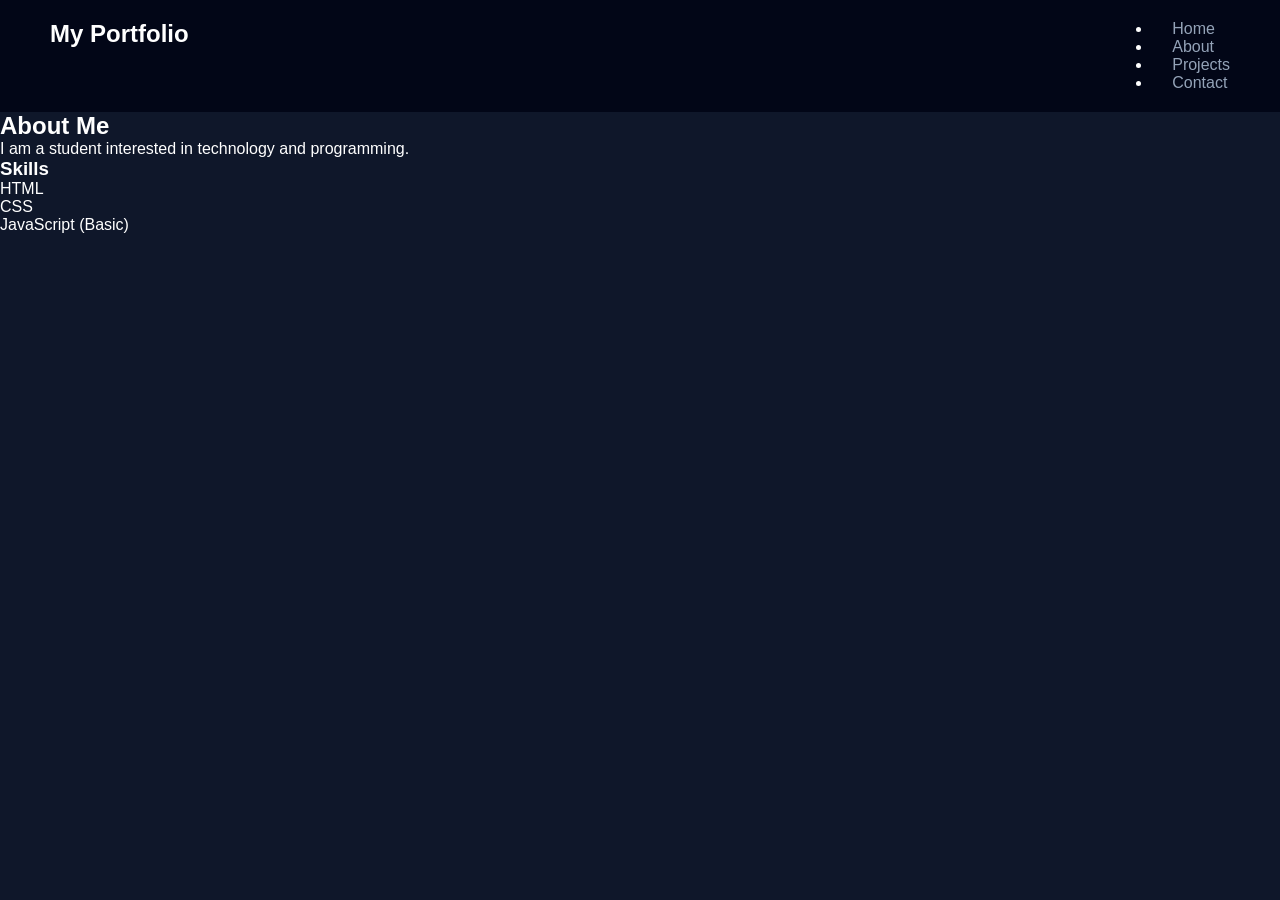
==== commit cdefbb4e: "Update about.html" ====
--- a/about.html
+++ b/about.html
@@ -6,15 +6,26 @@
 </head>
 <body>
 
-<nav>
-  <h2>Aayush</h2>
-  <a href="index.html">Home</a>
+<nav class="navbar">
+  <h2>My Portfolio</h2>
+  <ul>
+    <li><a href="index.html">Home</a></li>
+    <li><a href="about.html">About</a></li>
+    <li><a href="projects.html">Projects</a></li>
+    <li><a href="contact.html">Contact</a></li>
+  </ul>
 </nav>
 
-<section class="box">
+<section>
   <h2>About Me</h2>
-  <p>I am a student interested in web development.</p>
-  <p>Skills: HTML, CSS</p>
+  <p>I am a student interested in technology and programming.</p>
+
+  <h3>Skills</h3>
+  <ul>
+    <li>HTML</li>
+    <li>CSS</li>
+    <li>JavaScript (Basic)</li>
+  </ul>
 </section>
 
 </body>
--- a/style.css
+++ b/style.css
@@ -1,195 +1,99 @@
-/* RESET */
 * {
   margin: 0;
   padding: 0;
   box-sizing: border-box;
-  font-family: "Segoe UI", sans-serif;
+  font-family: Arial;
 }
 
-/* BODY */
 body {
   background: #0f172a;
-  color: #e2e8f0;
-  line-height: 1.6;
+  color: white;
 }
 
-/* NAVBAR */
-.navbar {
+/* NAV */
+nav {
   display: flex;
   justify-content: space-between;
-  align-items: center;
-  padding: 22px 80px;
+  padding: 20px 50px;
   background: #020617;
-  border-bottom: 1px solid #1e293b;
 }
 
-.navbar h2 {
-  color: #f8fafc;
-  letter-spacing: 1px;
+nav a {
+  margin-left: 20px;
+  color: #94a3b8;
+  text-decoration: none;
 }
 
-.navbar ul {
-  display: flex;
-  gap: 28px;
-  list-style: none;
-}
-
-.navbar a {
-  color: #94a3b8;
-  text-decoration: none;
-  font-size: 15px;
-  transition: 0.2s;
-}
-
-.navbar a:hover {
+nav a:hover {
   color: #38bdf8;
 }
 
-/* SECTIONS */
-section {
+/* CENTER */
+.center {
+  text-align: center;
   padding: 100px 20px;
-  text-align: center;
 }
 
-/* HOME */
-.home h1 {
-  font-size: 2.8rem;
-  color: #f8fafc;
-  margin-bottom: 10px;
-}
-
-.tagline {
-  color: #38bdf8;
-  font-weight: 500;
-  margin-bottom: 10px;
-}
-
-.desc {
-  color: #94a3b8;
-  max-width: 500px;
-  margin: auto;
-}
-
-/* PROFILE IMAGE */
-.profile-img {
+.profile {
   width: 120px;
   border-radius: 50%;
   margin-bottom: 20px;
-  border: 2px solid #1e293b;
 }
 
-/* CARD */
-.card {
+.blue {
+  color: #38bdf8;
+}
+
+/* BOX */
+.box {
+  max-width: 500px;
+  margin: 100px auto;
+  padding: 30px;
   background: #020617;
-  padding: 50px 30px;
-  border-radius: 14px;
-  max-width: 600px;
-  margin: auto;
-  border: 1px solid #1e293b;
+  border-radius: 10px;
+  text-align: center;
 }
 
 /* PROJECTS */
 .projects {
   display: flex;
   justify-content: center;
-  gap: 40px;
-  padding-top: 40px;
-  flex-wrap: wrap;
+  gap: 30px;
+  margin-top: 80px;
 }
 
-.project-card {
-  width: 260px;
+.card {
+  width: 250px;
   background: #020617;
   padding: 20px;
-  border-radius: 14px;
-  border: 1px solid #1e293b;
+  border-radius: 10px;
   text-align: center;
-  transition: 0.3s;
 }
 
-.project-card img {
+.card img {
   width: 100%;
-  border-radius: 10px;
-  margin-bottom: 15px;
+  border-radius: 8px;
 }
 
-.project-card h3 {
-  margin-bottom: 10px;
-  font-size: 18px;
-}
-
-.project-card a {
+.card a {
   display: inline-block;
   margin-top: 10px;
-  padding: 8px 18px;
+  padding: 8px 15px;
   background: #38bdf8;
-  color: #020617;
-  border-radius: 8px;
+  color: black;
+  border-radius: 6px;
   text-decoration: none;
-  font-size: 14px;
-}
-
-.project-card:hover {
-  transform: translateY(-6px);
-  border-color: #38bdf8;
 }
 
 /* GALLERY */
-.gallery-section h2 {
-  margin-bottom: 30px;
+.grid {
+  display: grid;
+  grid-template-columns: repeat(2, 1fr);
+  gap: 20px;
+  padding: 50px;
 }
 
-.gallery-grid {
-  display: grid;
-  grid-template-columns: repeat(2, 1fr);
-  gap: 22px;
-  max-width: 900px;
-  margin: auto;
+.grid img {
+  width: 100%;
+  border-radius: 10px;
 }
-
-.gallery-card {
-  border-radius: 14px;
-  overflow: hidden;
-  border: 1px solid #1e293b;
-  transition: 0.3s;
-}
-
-.gallery-card img {
-  width: 100%;
-  display: block;
-  transition: 0.4s;
-}
-
-.gallery-card:hover {
-  transform: translateY(-6px);
-  border-color: #38bdf8;
-}
-
-.gallery-card:hover img {
-  transform: scale(1.06);
-}
-
-/* CONTACT */
-.card p {
-  margin-top: 10px;
-  color: #94a3b8;
-}
-
-/* RESPONSIVE */
-@media (max-width: 768px) {
-
-  .navbar {
-    padding: 20px;
-    flex-direction: column;
-    gap: 10px;
-  }
-
-  .projects {
-    flex-direction: column;
-    align-items: center;
-  }
-
-  .gallery-grid {
-    grid-template-columns: 1fr;
-  }
-}
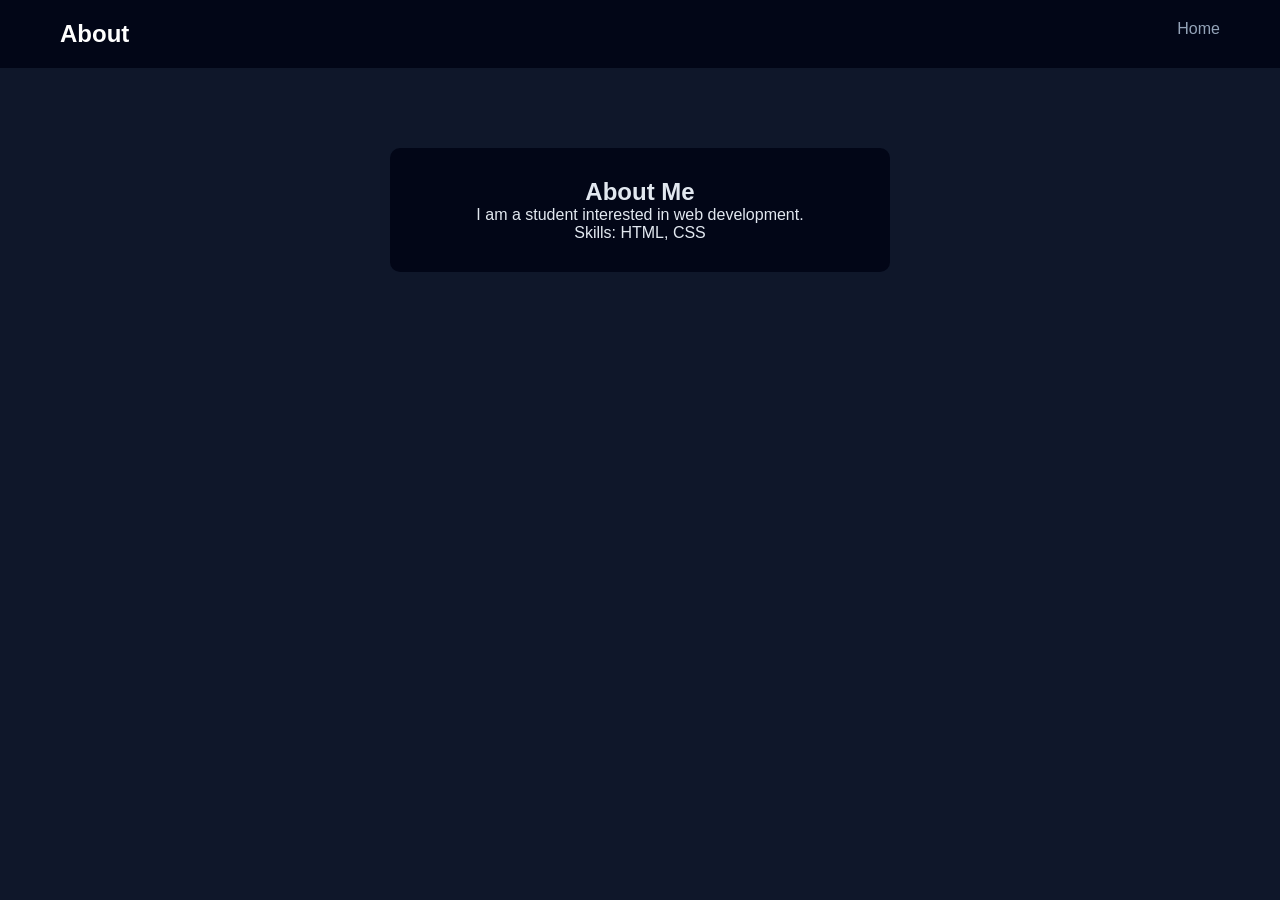
==== commit 04093eac: "Update about.html" ====
--- a/about.html
+++ b/about.html
@@ -6,26 +6,17 @@
 </head>
 <body>
 
-<nav class="navbar">
-  <h2>My Portfolio</h2>
-  <ul>
-    <li><a href="index.html">Home</a></li>
-    <li><a href="about.html">About</a></li>
-    <li><a href="projects.html">Projects</a></li>
-    <li><a href="contact.html">Contact</a></li>
-  </ul>
+<nav>
+  <h2>About</h2>
+  <a href="index.html">Home</a>
 </nav>
 
 <section>
-  <h2>About Me</h2>
-  <p>I am a student interested in technology and programming.</p>
-
-  <h3>Skills</h3>
-  <ul>
-    <li>HTML</li>
-    <li>CSS</li>
-    <li>JavaScript (Basic)</li>
-  </ul>
+  <div class="box">
+    <h2>About Me</h2>
+    <p>I am a student interested in web development.</p>
+    <p>Skills: HTML, CSS</p>
+  </div>
 </section>
 
 </body>
--- a/style.css
+++ b/style.css
@@ -2,20 +2,24 @@
   margin: 0;
   padding: 0;
   box-sizing: border-box;
-  font-family: Arial;
+  font-family: Arial, sans-serif;
 }
 
 body {
   background: #0f172a;
-  color: white;
+  color: #e2e8f0;
 }
 
-/* NAV */
+/* NAVBAR */
 nav {
   display: flex;
   justify-content: space-between;
-  padding: 20px 50px;
+  padding: 20px 60px;
   background: #020617;
+}
+
+nav h2 {
+  color: white;
 }
 
 nav a {
@@ -28,12 +32,13 @@
   color: #38bdf8;
 }
 
-/* CENTER */
-.center {
+/* COMMON SECTION */
+section {
+  padding: 80px 20px;
   text-align: center;
-  padding: 100px 20px;
 }
 
+/* HOME */
 .profile {
   width: 120px;
   border-radius: 50%;
@@ -46,12 +51,11 @@
 
 /* BOX */
 .box {
+  background: #020617;
+  padding: 30px;
   max-width: 500px;
-  margin: 100px auto;
-  padding: 30px;
-  background: #020617;
+  margin: auto;
   border-radius: 10px;
-  text-align: center;
 }
 
 /* PROJECTS */
@@ -59,7 +63,7 @@
   display: flex;
   justify-content: center;
   gap: 30px;
-  margin-top: 80px;
+  flex-wrap: wrap;
 }
 
 .card {
@@ -67,7 +71,6 @@
   background: #020617;
   padding: 20px;
   border-radius: 10px;
-  text-align: center;
 }
 
 .card img {
@@ -90,7 +93,7 @@
   display: grid;
   grid-template-columns: repeat(2, 1fr);
   gap: 20px;
-  padding: 50px;
+  padding: 40px;
 }
 
 .grid img {
